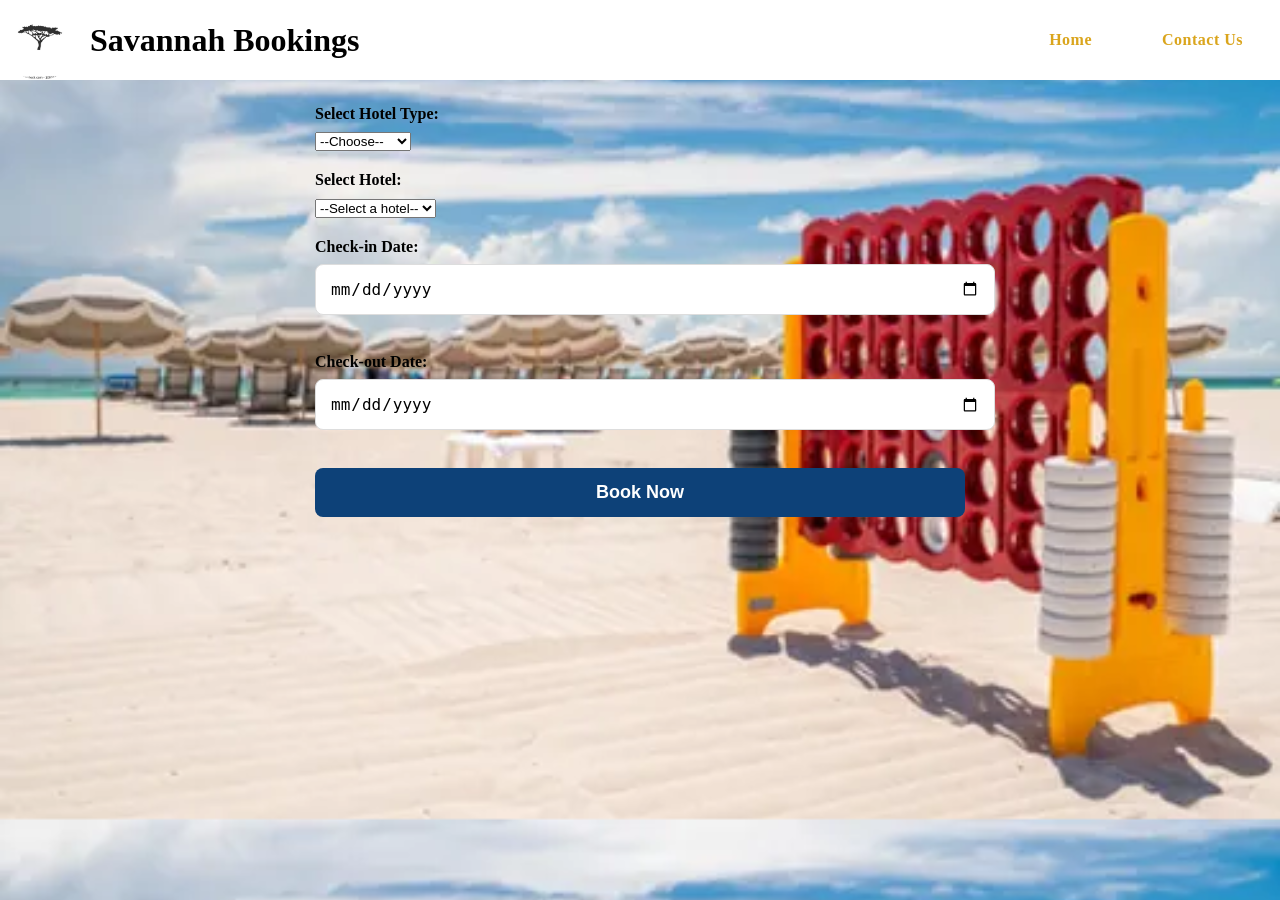
==== bookings.html @ 0e6605ab "edit hotel selction" ====
<!DOCTYPE html>
<html lang="en">
<head>
    <meta charset="UTF-8">
    <meta name="viewport" content="width=device-width, initial-scale=1.0">
    <link rel="stylesheet" href="style.css"/>
    <title>Bookings</title>
</head>
<body>
    <header class="header"> 

     <!-- website name -->
      <div class="logo">
       <img id="img-tree" src="tree.webp" alt="acacia tree"/>
       <h1>Savannah Bookings</h1>
      </div>

      <!-- navigation panel -->
    <nav>
        <ul class="menu">
          <li class="menu-li">
            <a href="index.html">Home</a>
          </li>
          <li class="menu-li">
            <a href="contact.html">Contact Us</a>
          </li>
        </ul>
      </nav>
   </header> 

   <form>
     <!-- Hotel Type -->
    <label>Select Hotel Type:</label>
    <select id="hotelType" onchange="updateHotels()">
        <option value="">--Choose--</option>
        <option value="domestic">Domestic</option>
        <option value="international">International</option>
    </select>

    <br><br>

    <!-- Single Hotel Dropdown -->
    <label>Select Hotel:</label>
    <select id="hotelSelect">
        <option value="">--Select a hotel--</option>
    </select>

    <br><br>

    <!-- Dates -->
    <label>Check-in Date:</label>
    <input type="date" id="checkin">

    <br><br>

    <label>Check-out Date:</label>
    <input type="date" id="checkout">

    <br><br>

    <!-- Book Button -->
    <button onclick="bookHotel()">Book Now</button>

    <p id="message"></p>
    <form action="">

    <script src="booking.js"></script>

</body>
</html>
---- style.css ----
header{
     background-color: #ffffff;
    padding: 0px;
    text-align: center;
    image-rendering: auto;
    background-size: cover;
    
}

.header h1{
  margin: 0;
}

.header {
  display: flex;
  justify-content: space-between;
  align-items:center;
}

.logo{
    display:flex;
    align-items:center;
    gap:10px;
}

#img-tree{
    border-radius: 50%;
    width: 80px;
    height: 80px;
    display: flex;
    display: flex;

}

body{
    background-image: url(beach2.webp);
    image-rendering: auto;
    background-size: cover;
    margin: 0;
  padding: 0;
  line-height: 1.2;
  font-family:serif;
}

section{
 border-radius: 8xp;
  margin: 1px 10px auto;
  border-radius: 10px;
  max-width: 1000px;
  box-shadow: 0 4px 10px rgba(0, 0, 0, 0.1);
  transition: box-shadow 0.3s ease;
  padding: 5px 200px;
}

section h1{
    text-align: center;
}

.menu {
  display: flex;
  list-style: none;
}
.menu-li {
  margin-left: 20px;
}
.menu-li a {
  color: rgba(216, 160, 17, 0.95);
  text-decoration: none;
}

nav {
  text-align: right;
  padding: 12px;
}

nav a {
  text-decoration: none;
  color: white;
  margin: 0 25px;
  font-weight: 600;
  letter-spacing: 0.5px;
}

nav a:hover {
  color: #86605a;
  text-decoration: underline;
}

#contact{
text-align: center;
}

form {
  max-width: 650px;
  margin: 24px auto;
}
form label {
  margin-bottom: 8px;
  font-weight: 600;
  display: block;
}
form input,
form textarea,
form button {
  width: 100%;
  padding: 14px;
  margin-bottom: 18px;
  border: 1px solid #ddd;
  font-size: 16px;
  border-radius: 8px;
}
form input:focus, form textarea:focus{
    border-color: #007bff;
outline:none;
}
form button{
    background-color: #0d4178;
    color: white;
    font-size: 18px;
    font-weight: 600;
    border: none;
    transition: background-color 0.3s ease;
    cursor: pointer;
}
form button:hover{
    background-color: #007bff;
}
form button:active{
    background-color:black
}
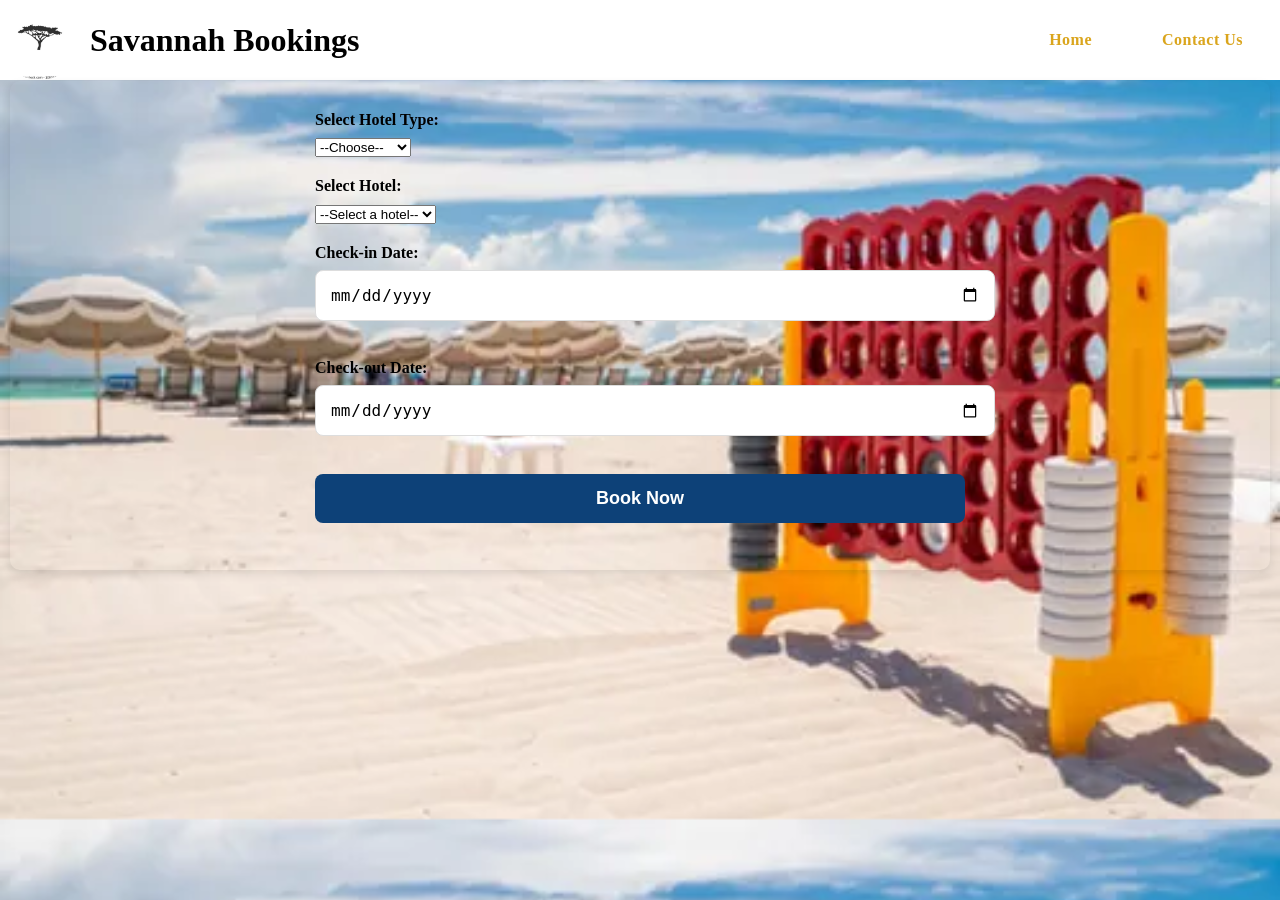
==== commit 5849fad8: "fixing js code for hotel booking" ====
--- a/bookings.html
+++ b/bookings.html
@@ -1,22 +1,21 @@
-<!DOCTYPE html>
+<!doctype html>
 <html lang="en">
-<head>
-    <meta charset="UTF-8">
-    <meta name="viewport" content="width=device-width, initial-scale=1.0">
-    <link rel="stylesheet" href="style.css"/>
+  <head>
+    <meta charset="UTF-8" />
+    <meta name="viewport" content="width=device-width, initial-scale=1.0" />
+    <link rel="stylesheet" href="style.css" />
     <title>Bookings</title>
-</head>
-<body>
-    <header class="header"> 
-
-     <!-- website name -->
+  </head>
+  <body>
+    <header class="header">
+      <!-- website name -->
       <div class="logo">
-       <img id="img-tree" src="tree.webp" alt="acacia tree"/>
-       <h1>Savannah Bookings</h1>
+        <img id="img-tree" src="tree.webp" alt="acacia tree" />
+        <h1>Savannah Bookings</h1>
       </div>
 
       <!-- navigation panel -->
-    <nav>
+      <nav>
         <ul class="menu">
           <li class="menu-li">
             <a href="index.html">Home</a>
@@ -26,45 +25,46 @@
           </li>
         </ul>
       </nav>
-   </header> 
+    </header>
 
-   <form>
-     <!-- Hotel Type -->
-    <label>Select Hotel Type:</label>
-    <select id="hotelType" onchange="updateHotels()">
-        <option value="">--Choose--</option>
-        <option value="domestic">Domestic</option>
-        <option value="international">International</option>
-    </select>
+    <section>
+      <form onsubmit="bookHotel(event)">
+        <!-- Hotel Type -->
+        <label>Select Hotel Type:</label>
+        <select id="hotelType">
+          <option value="">--Choose--</option>
+          <option value="domestic">Domestic</option>
+          <option value="international">International</option>
+        </select>
 
-    <br><br>
+        <br /><br />
 
-    <!-- Single Hotel Dropdown -->
-    <label>Select Hotel:</label>
-    <select id="hotelSelect">
-        <option value="">--Select a hotel--</option>
-    </select>
+        <!-- Single Hotel Dropdown -->
+        <label>Select Hotel:</label>
+        <select id="hotelSelect">
+          <option value="">--Select a hotel--</option>
+        </select>
 
-    <br><br>
+        <br /><br />
 
-    <!-- Dates -->
-    <label>Check-in Date:</label>
-    <input type="date" id="checkin">
+        <!-- Dates -->
+        <label>Check-in Date:</label>
+        <input type="date" id="checkin" />
 
-    <br><br>
+        <br /><br />
 
-    <label>Check-out Date:</label>
-    <input type="date" id="checkout">
+        <label>Check-out Date:</label>
+        <input type="date" id="checkout" />
 
-    <br><br>
+        <br /><br />
 
-    <!-- Book Button -->
-    <button onclick="bookHotel()">Book Now</button>
-
-    <p id="message"></p>
-    <form action="">
+        <!-- Book Button -->
+        <button onclick="bookHotel()">Book Now</button>
+      </form>
+        <p id="message"></p>
+      
+    </section>
 
     <script src="booking.js"></script>
-
-</body>
-</html>+  </body>
+</html>
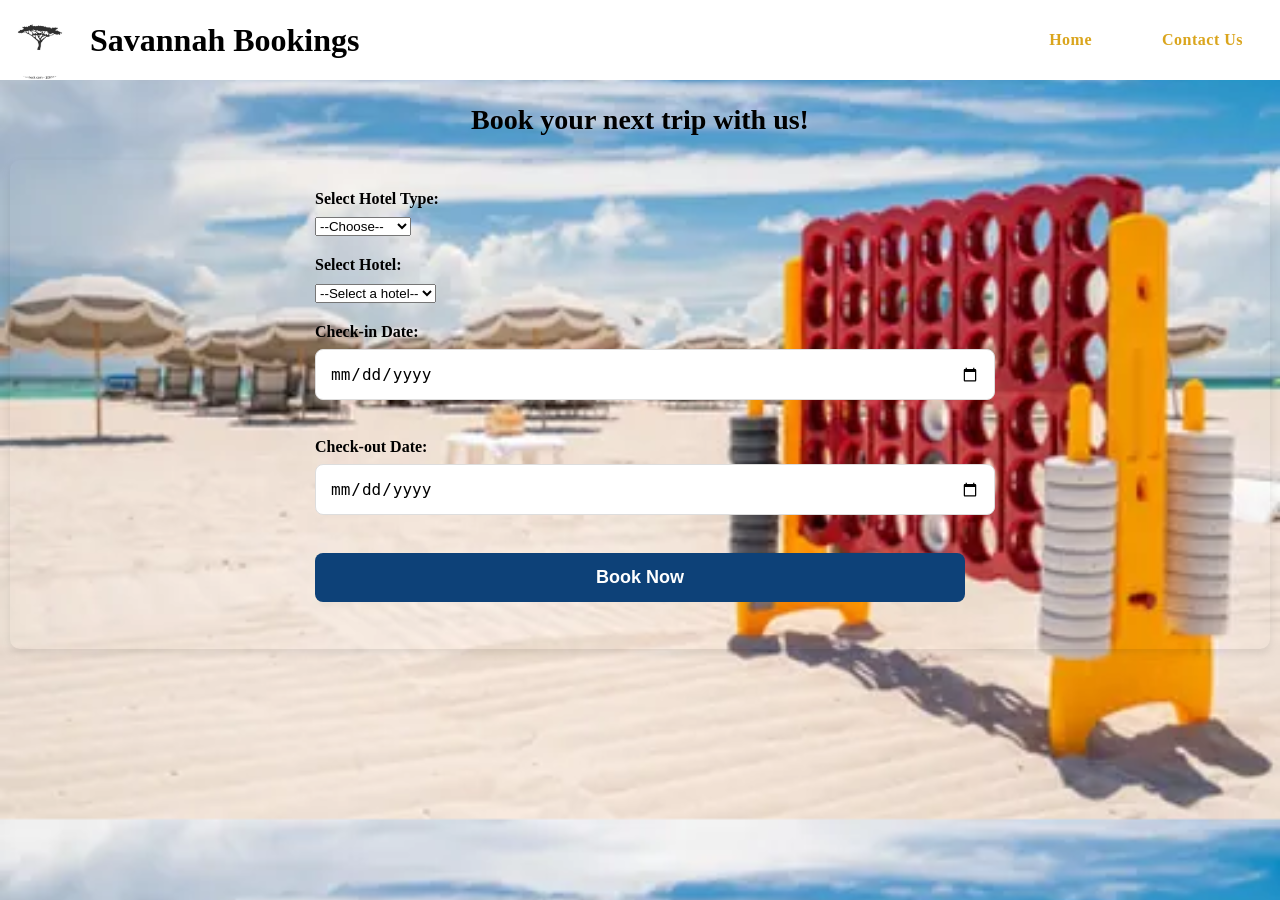
==== commit 5c324f4a: "fixed issue where no hotels are displayed in booking.js" ====
--- a/bookings.html
+++ b/bookings.html
@@ -26,12 +26,12 @@
         </ul>
       </nav>
     </header>
-
+    <h2 id="booking">Book your next trip with us!</h2>
     <section>
       <form onsubmit="bookHotel(event)">
         <!-- Hotel Type -->
         <label>Select Hotel Type:</label>
-        <select id="hotelType">
+        <select id="hotelType" onchange="updateHotels()">
           <option value="">--Choose--</option>
           <option value="domestic">Domestic</option>
           <option value="international">International</option>
@@ -59,7 +59,7 @@
         <br /><br />
 
         <!-- Book Button -->
-        <button onclick="bookHotel()">Book Now</button>
+        <button type="submit">Book Now</button>
       </form>
         <p id="message"></p>
       
--- a/style.css
+++ b/style.css
@@ -127,4 +127,11 @@
 }
 form button:active{
     background-color:black
+}
+
+#booking{
+    text-align: center;
+    color: #000000;
+    font-size: 28px;
+    font-weight: 700;
 }
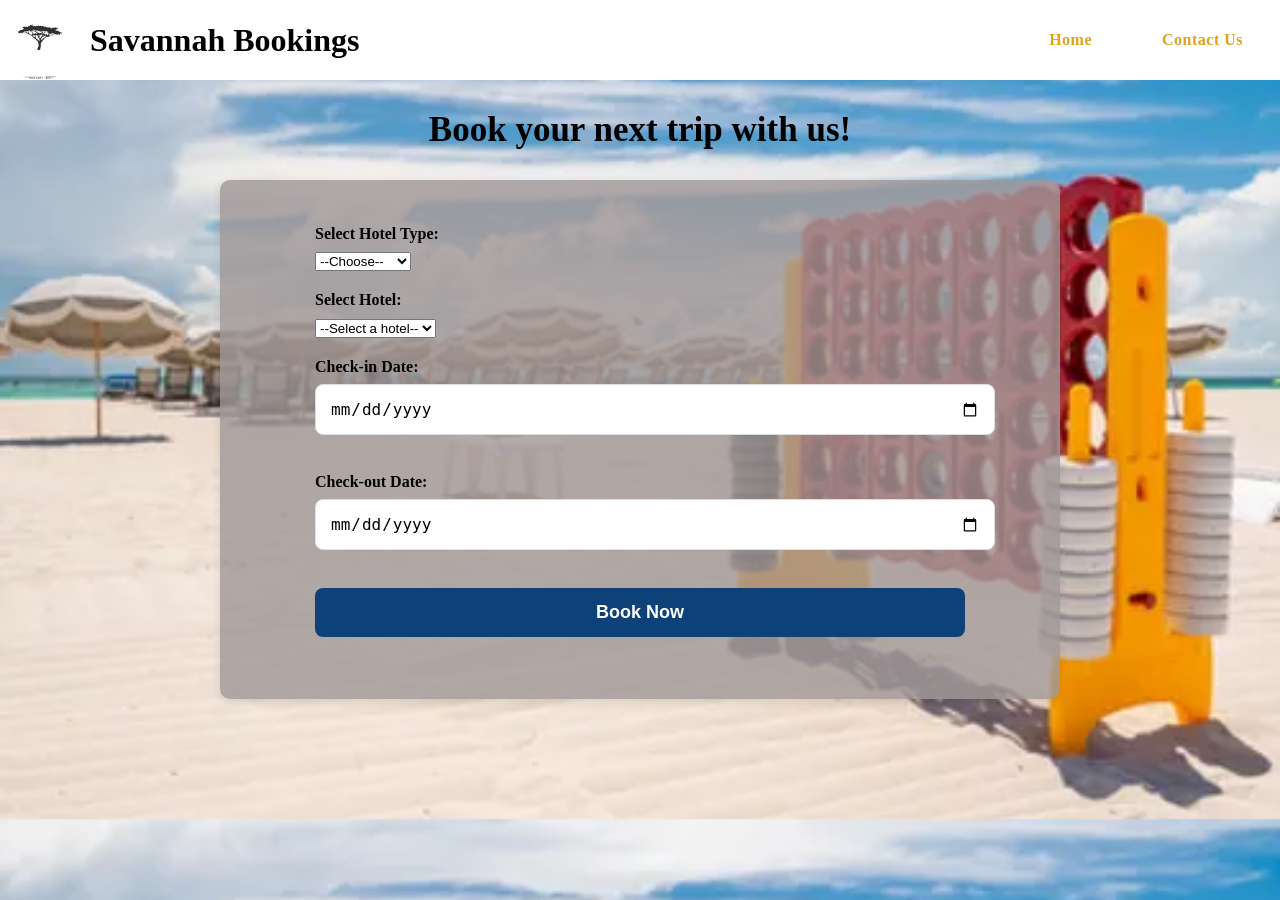
==== commit e7f846d0: "add styling to booking page" ====
--- a/bookings.html
+++ b/bookings.html
@@ -27,7 +27,7 @@
       </nav>
     </header>
     <h2 id="booking">Book your next trip with us!</h2>
-    <section>
+    <section id="booking-section">
       <form onsubmit="bookHotel(event)">
         <!-- Hotel Type -->
         <label>Select Hotel Type:</label>
--- a/style.css
+++ b/style.css
@@ -132,6 +132,14 @@
 #booking{
     text-align: center;
     color: #000000;
-    font-size: 28px;
-    font-weight: 700;
+    font-size: 35px;
+    font-weight: 900;
+}
+ #booking-section{
+    background-color: rgba(160, 152, 152, 0.8);
+    padding: 20px;
+    border-radius: 10px;
+    box-shadow: 0 4px 10px rgba(0, 0, 0, 0.1);
+    max-width: 800px;
+    margin: 20px auto;
 }
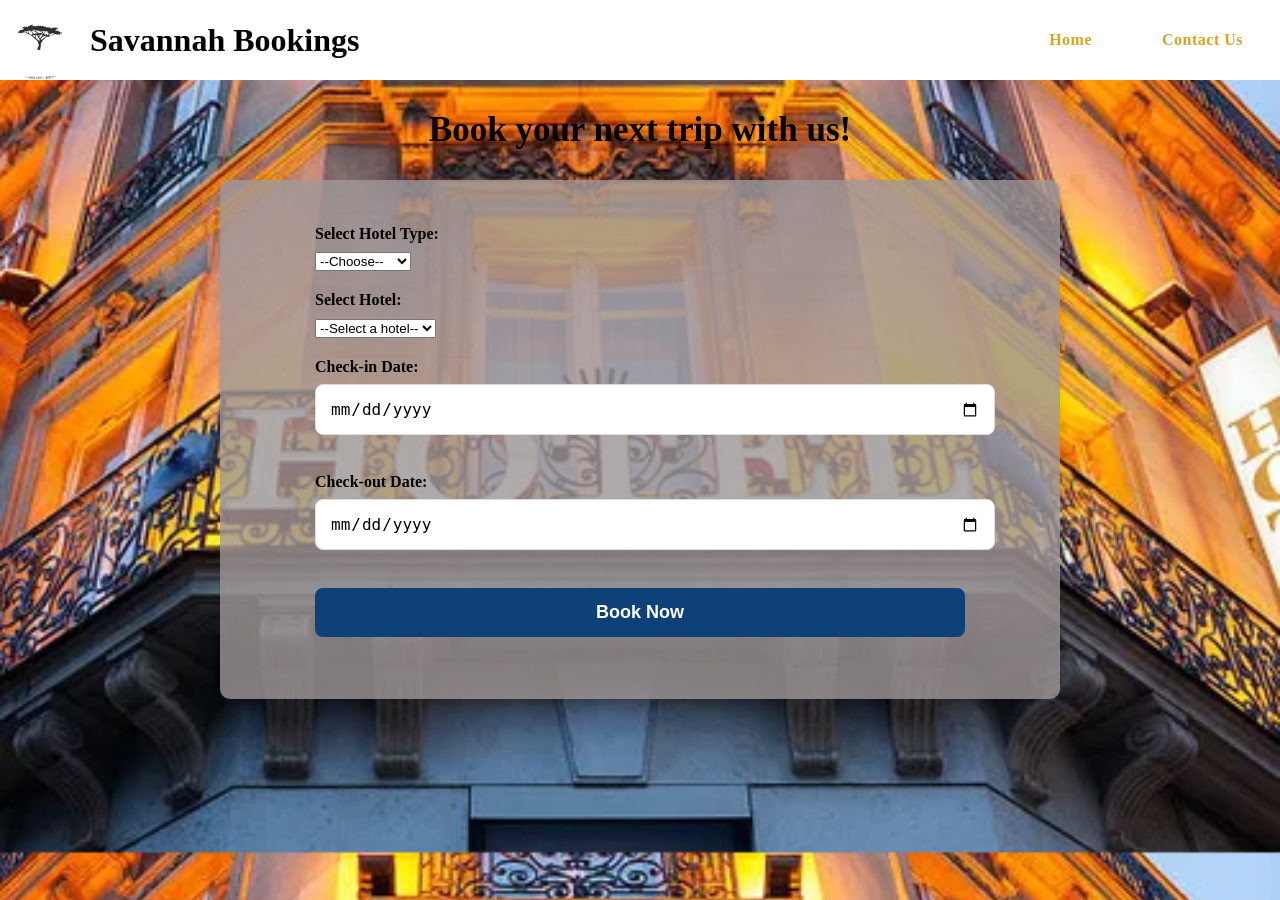
==== commit 29bec342: "change backgrounds image for index and booking html files" ====
--- a/bookings.html
+++ b/bookings.html
@@ -7,6 +7,11 @@
     <title>Bookings</title>
   </head>
   <body>
+    <style>
+      body{
+        background-image: url(hotel-sign.webp);
+      }
+    </style>
     <header class="header">
       <!-- website name -->
       <div class="logo">
@@ -61,7 +66,9 @@
         <!-- Book Button -->
         <button type="submit">Book Now</button>
       </form>
-        <p id="message"></p>
+
+        <div id="message"></div>
+        <div id = "priceBreakdown"></div>
       
     </section>
 
--- a/style.css
+++ b/style.css
@@ -33,7 +33,7 @@
 }
 
 body{
-    background-image: url(beach2.webp);
+    background-color: rgba(38, 0, 255, 0.603);
     image-rendering: auto;
     background-size: cover;
     margin: 0;
@@ -142,4 +142,31 @@
     box-shadow: 0 4px 10px rgba(0, 0, 0, 0.1);
     max-width: 800px;
     margin: 20px auto;
-}+}
+
+#hotel-list {
+  margin-top: 40px;
+}
+
+.hotel-grid {
+  display: grid;
+  grid-template-columns: repeat(auto-fit, minmax(220px, 1fr));
+  gap: 20px;
+}
+
+.hotel-card {
+  border: 1px solid #ddd;
+  padding: 10px;
+  border-radius: 10px;
+  text-align: center;
+  background: #fff;
+}
+
+.hotel-card img {
+  width: 100%;
+  height: 140px;
+  object-fit: cover;
+  background: #eee;
+  border-radius: 8px;
+}
+
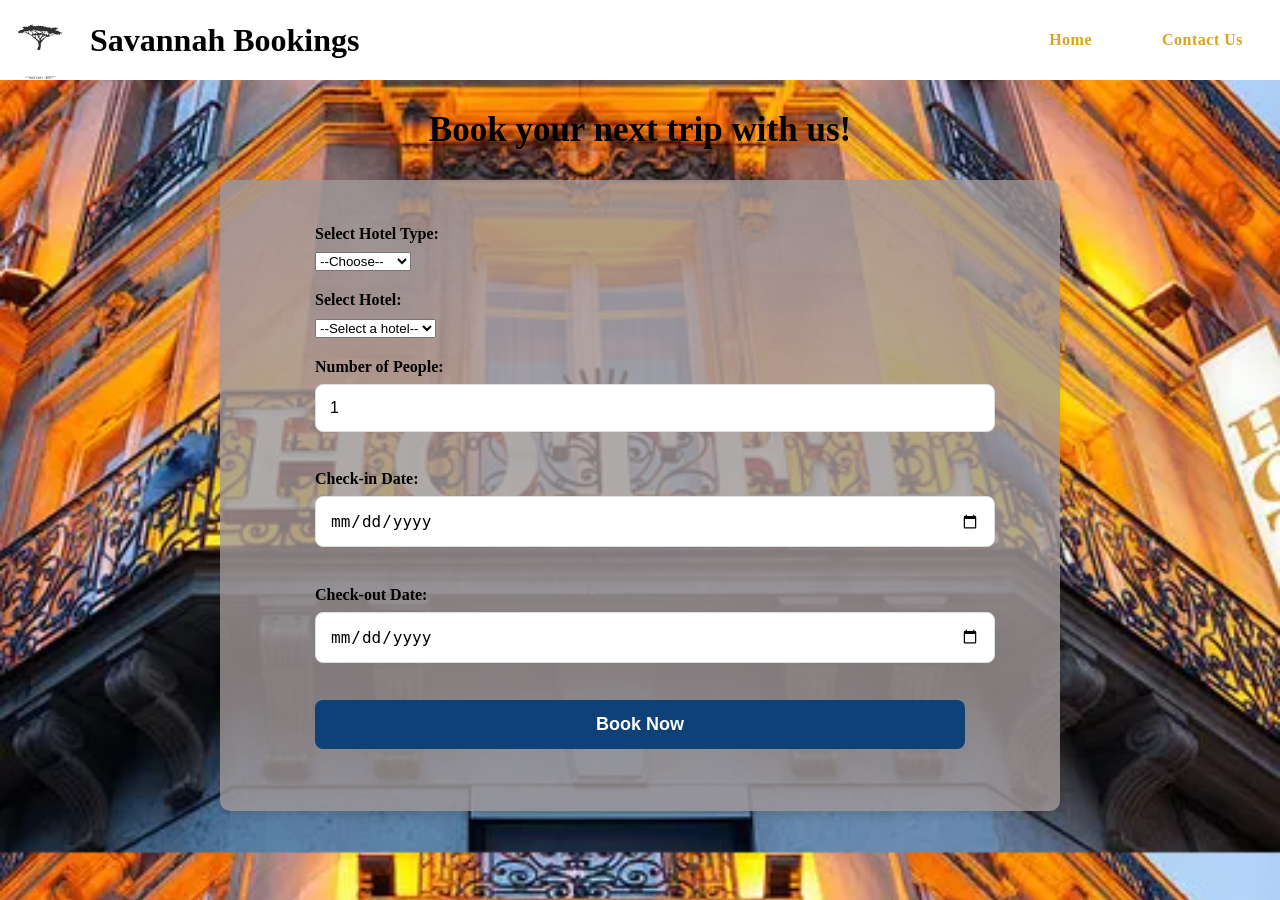
==== commit 1d9ac49f: "add feature for specifing number of people when booking" ====
--- a/bookings.html
+++ b/bookings.html
@@ -52,6 +52,12 @@
 
         <br /><br />
 
+        <!-- Number of People -->
+        <label>Number of People:</label>
+        <input type="number" id="people" min="1" value="1" />
+
+        <br /><br />
+
         <!-- Dates -->
         <label>Check-in Date:</label>
         <input type="date" id="checkin" />
